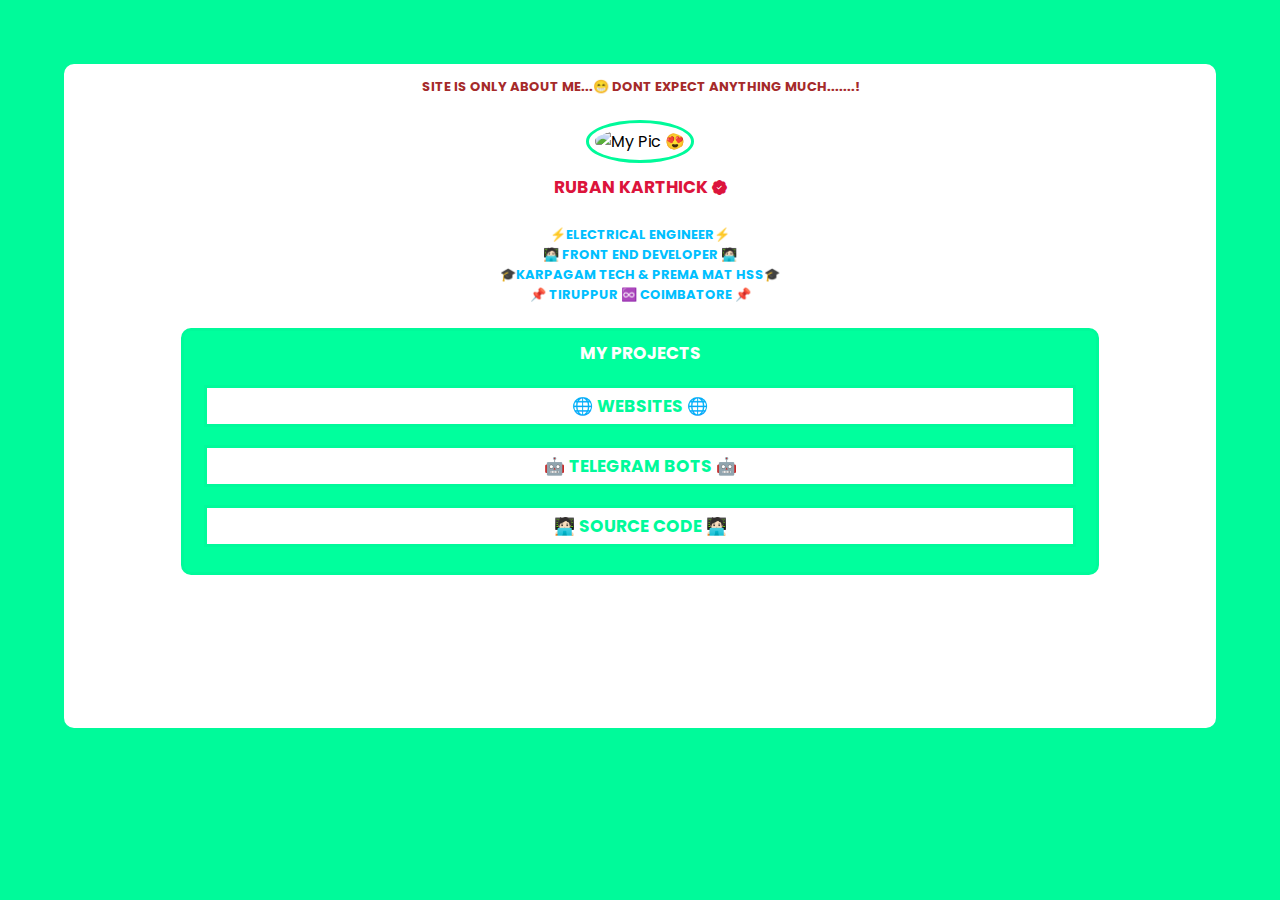
==== index.html @ af579323 "Add files via upload" ====
<!doctype html>
<html lang="en">

<head>
    <meta charset="utf-8">
    <title>Its Me Ruban..!</title>
    <link rel="icon" href="assets/title.ico">
    <link rel="stylesheet" href="mine.css">
    <meta name="viewport" content="width=device-width, initial-scale=1">
    <link rel="icon" type="image/x-icon" href="favicon.ico">
    <link rel="preconnect" href="https://fonts.googleapis.com">
    <link rel="preconnect" href="https://fonts.gstatic.com" crossorigin>
    <link href="https://fonts.googleapis.com/css2?family=Poppins:wght@100;200;300;400;600;700&display=swap"
        rel="stylesheet">
    <link rel="stylesheet" href="https://cdnjs.cloudflare.com/ajax/libs/font-awesome/6.4.0/css/all.min.css">
    <link rel="stylesheet" href="https://cdnjs.cloudflare.com/ajax/libs/font-awesome/4.7.0/css/font-awesome.min.css">
    <link rel="stylesheet" href="https://cdnjs.cloudflare.com/ajax/libs/font-awesome/4.7.0/css/font-awesome.min.css">
    <link rel="stylesheet" href="https://cdnjs.cloudflare.com/ajax/libs/font-awesome/6.4.0/css/font-awesome.min.css">
    <link rel="stylesheet" href="https://cdn.jsdelivr.net/npm/bootstrap-icons@1.3.0/font/bootstrap-icons.css">
</head>


<!--------JAVASCRIPT FOR TOGGLE MENU------->
<script>

    var navLinks = document.getElementById("navLinks");

    function hidemenu() {
        navLinks.style.right = "-300px";
    }
    function showmenu() {
        navLinks.style.right = "0";
    }

</script>
<script src="https://ajax.googleapis.com/ajax/libs/jquery/3.6.3/jquery.min.js"></script>
<script>
    $(document).ready(function () {
        $("#flip1").click(function () {
            $("#panel1").slideToggle("0.7s");
        });
    });
    $(document).ready(function () {
        $("#flip2").click(function () {
            $("#panel2").slideToggle("0.7s");
        });
    });
    $(document).ready(function () {
        $("#flip3").click(function () {
            $("#panel3").slideToggle("0.7s");
        });
    });
    $(document).ready(function () {
        $("#flip4").click(function () {
            $("#panel4").slideToggle("0.7s");
        });
    });
    $(document).ready(function () {
        $("#flip5").click(function () {
            $("#panel5").slideToggle("0.7s");
        });
    });
    $(document).ready(function () {
        $("#flip6").click(function () {
            $("#panel6").slideToggle("0.7s");
        });
    });
    $(document).ready(function () {
        $("#flip7").click(function () {
            $("#panel7").slideToggle("0.7s");
        });
    });
    $(document).ready(function () {
        $("#flip8").click(function () {
            $("#panel8").slideToggle("0.7s");
        });
    });
    $(document).ready(function () {
        $("#flip9").click(function () {
            $("#panel9").slideToggle("0.7s");
        });
    });
    $(document).ready(function () {
        $("#flip10").click(function () {
            $("#panel10").slideToggle("0.7s");
        });
    });
    $(document).ready(function () {
        $("#flip11").click(function () {
            $("#panel12").slideToggle("0.7s");
        });
    });
    $(document).ready(function () {
        $("#flip12").click(function () {
            $("#panel12").slideToggle("0.7s");
        });
    });
    $(document).ready(function () {
        $("#flip13").click(function () {
            $("#panel13").slideToggle("0.7s");
        });
    });
    $(document).ready(function () {
        $("#flip14").click(function () {
            $("#panel14").slideToggle("0.7s");
        });
    });
    $(document).ready(function () {
        $("#flip15").click(function () {
            $("#panel15").slideToggle("0.7s");
        });
    });
</script>

<body>
    <section class="brdr">
        <div class="info">
            <h1>SITE IS ONLY ABOUT ME...😁
                DONT EXPECT ANYTHING MUCH.......!</h1>
            <img src="https://rubankarthick.github.io/ruban-resume/pic.jpeg" alt="My Pic 😍">
            <h2>RUBAN KARTHICK <span><i class="bi bi-patch-check-fill"></i></span></h2><br>
            <h3>⚡ELECTRICAL ENGINEER⚡</h3>
            <h3>🧑🏻‍💻 FRONT END DEVELOPER 🧑🏻‍💻</h3>
            <h3>🎓KARPAGAM TECH & PREMA MAT HSS🎓</h3>
            <h3>📌 TIRUPPUR ♾️ COIMBATORE 📌</h3>
        </div>

        <div class="index">
            <h4>MY PROJECTS</h4>
            <div class="cntnt">
                <div id="flip1">
                    <p>🌐 WEBSITES 🌐</p>
                </div>
                <div id="panel1">
                    <a href="https://ridzys96.github.io/tamil4katmos" class="green" target="_blank"> MOVIE DOWNLOAD</a>
                    <a href="https://ruban-encodes.github.io/ruban-encodes/" class="white" target="_blank">RUBAN
                        ENCODES</a>
                    <a href="https://ruban-encodes.github.io/ruin/" class="green" target="_blank">E-COMMERCE SITE</a>
                    <a href="https://www.ruban96.online/" class="white" target="_blank">ABOUT SITE</a>
                </div>
            </div>
            <div class="cntnt">
                <div id="flip2">
                    <p>🤖 TELEGRAM BOTS 🤖</p>
                </div>
                <div id="panel2">
                    <a href="https://t.me/ridzy96" class="green" target="_blank"> MY ID</a>
                    <a href="https://t.me/ridzysbot" class="white" target="_blank">BUY BOT</a>
                    <a href="https://t.me/tyrionfilterbot" class="white" target="_blank">MOVIE BOT</a>
                    <a href="https://t.me/filerenamefreebot" class="green" target="_blank">RENAME BOT</a>
                </div>
            </div>
            <div class="cntnt">
                <div id="flip3">
                    <p>🧑🏻‍💻 SOURCE CODE 🧑🏻‍💻</p>
                </div>
                <div id="panel3">
                    <a href="" class="white" target="_blank">SITES (FREE)</a><br>
                    <a href="" class="white" target="_blank">BOTs (PAID)</a>
                </div><br>
            </div>
        </div>
    </section>
</body>
---- mine.css ----
* {
    margin: 0;
    padding: 0%;
    font-family: 'Poppins', sans-serif;
}

a {
    color: #ff0000;
    text-decoration: none;
}

body {
    background-color: #00FA9A;
    text-align: center;
}

body::-webkit-scrollbar {
    display: none;
}

/*--------------------main---------------------*/

h1 {
    color: #A52A2A;
    font-size: 13px;
    padding: 1%;
}

h2 {
    font-size: 17px;
    color: #DC143C;
}

h3 {
    font-size: 13px;
    color: #00BFFF;
}

h4 {
    font-size: 17px;
    color: white;
    margin: 1%;
}

img {
    width: 15%;
    margin: 1%;
    padding: 0.5%;
    border-radius: 50%;
    border: 3px solid #00FA9A;
}

/*---------------------border-------------------*/

.brdr {
    margin: 5%;
    border: 2px solid white;
    border-radius: 10px;
    background-color: white;
    padding-bottom: 10%;
}


/*------------------index-------------*/

.index {
    margin: 2%;
    margin-left: 10%;
    margin-right: 10%;
    background-color: #00ff9d;
    border: 3px solid #00FA9A;
    border-radius: 10px;
}

.index .cntnt {
    margin-top: 2%;
}

p {
    text-align: center;
    font-size: 17PX;
}


/*----------------------BUTTONS--------------------*/

.green {
    border: 3px solid;
    display: inline-block;
    text-decoration: none;
    color: #FFFFFF;
    font-size: 12px;
    font-weight: 700;
    padding: 07px 10px;
    background: #00ff9d;
    border: 3px solid #00ff9d;
    position: relative;
    cursor: pointer;
    margin: 2%;
}

.green:hover {
    border: 3px solid #00ff9d;
    background: #ffffff;
    color: #00ff9d;
    transition: 0.2s;
}

.white {
    border: 3px solid;
    display: inline-block;
    text-decoration: none;
    color: #00ff9d;
    font-size: 12px;
    font-weight: 700;
    padding: 07px 10px;
    background: #ffffff;
    border: 3px solid #00ff9d;
    position: relative;
    cursor: pointer;
    margin: 2%;
}

.white:hover {
    border: 3px solid #00ff9d;
    background: #00ff9d;
    color: #ffffff;
    transition: 0.2s;
}





/*--------------------- icons ----------------------*/

.fa-brands {
    color: #ff1100;
    margin: 0px 13px;
    cursor: pointer;
}

.fa-solid {
    color: #00aeff;
    margin: 0px 13px;
    cursor: pointer;
}

.fa-regular {
    color: #ff1100;
    margin: 0px 13px;
    cursor: pointer;
}

.bi {
    font-size: 15px;
}



















/*------------------- Toggle-1----------------------------*/

#panel1 {
    padding: 5px;
    text-align: center;
    background-color: #ffffff;
    border: solid 3px #00FA9A;
    display: none;
    text-align: center;
    margin-left: 20px;
    margin-right: 20px;
    cursor: pointer;
}

#flip1 {
    margin-left: 20px;
    margin-right: 20px;
    padding: 5px;
    background-color: #ffffff;
    border: solid 3px #00FA9A;
    color: #00FA9A;
    text-align: left;
    font-size: 12px;
    font-style: normal;
    font-weight: 700;
    cursor: pointer;
}

#flip1:hover {
    background-color: #00FA9A;
    color: #ffffff;
    transition: 0.4s;
    border: solid 3px white;
    cursor: pointer;
}



#panel2 {
    padding: 5px;
    text-align: center;
    background-color: #ffffff;
    border: solid 3px #00FA9A;
    display: none;
    text-align: center;
    margin-left: 20px;
    margin-right: 20px;
    cursor: pointer;
}

#flip2 {
    margin-left: 20px;
    margin-right: 20px;
    padding: 5px;
    background-color: #ffffff;
    border: solid 3px #00FA9A;
    color: #00FA9A;
    text-align: left;
    font-size: 12px;
    font-style: normal;
    font-weight: 700;
    cursor: pointer;
}

#flip2:hover {
    background-color: #00FA9A;
    color: #ffffff;
    transition: 0.4s;
    border: solid 3px white;
    cursor: pointer;
}



#panel3 {
    padding: 5px;
    text-align: center;
    background-color: #ffffff;
    border: solid 3px #00FA9A;
    display: none;
    text-align: center;
    margin-left: 20px;
    margin-right: 20px;
    cursor: pointer;
}

#flip3 {
    margin-left: 20px;
    margin-right: 20px;
    padding: 5px;
    background-color: #ffffff;
    border: solid 3px #00FA9A;
    color: #00FA9A;
    text-align: left;
    font-size: 12px;
    font-style: normal;
    font-weight: 700;
    cursor: pointer;
}

#flip3:hover {
    background-color: #00FA9A;
    color: #ffffff;
    transition: 0.4s;
    border: solid 3px white;
    cursor: pointer;
}



#panel4 {
    padding: 5px;
    text-align: center;
    background-color: #ffffff;
    border: solid 3px #00FA9A;
    display: none;
    text-align: center;
    margin-left: 20px;
    margin-right: 20px;
    cursor: pointer;
}

#flip4 {
    margin-left: 20px;
    margin-right: 20px;
    padding: 5px;
    background-color: #ffffff;
    border: solid 3px #00FA9A;
    color: #00FA9A;
    text-align: left;
    font-size: 12px;
    font-style: normal;
    font-weight: 700;
    cursor: pointer;
}

#flip4:hover {
    background-color: #00FA9A;
    color: #ffffff;
    transition: 0.4s;
    border: solid 3px white;
    cursor: pointer;
}











@media(max-width:700px) {

    .green {
        font-size: 9px;
    }

    .white {
        font-size: 9px;
    }

    h1{
        font-size: 08px;
    }

    h3{
        font-size: 11px;
    }

    h4{
        font-size: 13px;
    }

    p{
        font-size: 13px;
    }

    .info{
        margin-bottom: 10%;
    }

    img {
        width: 45%;
        margin-left: 5%;
        margin-top: 5%;
        margin-right: 5%;
        margin-bottom: 0%;
        padding: 2%;
        border-radius: 50%;
        border: 3px solid #00FA9A;
    }
}
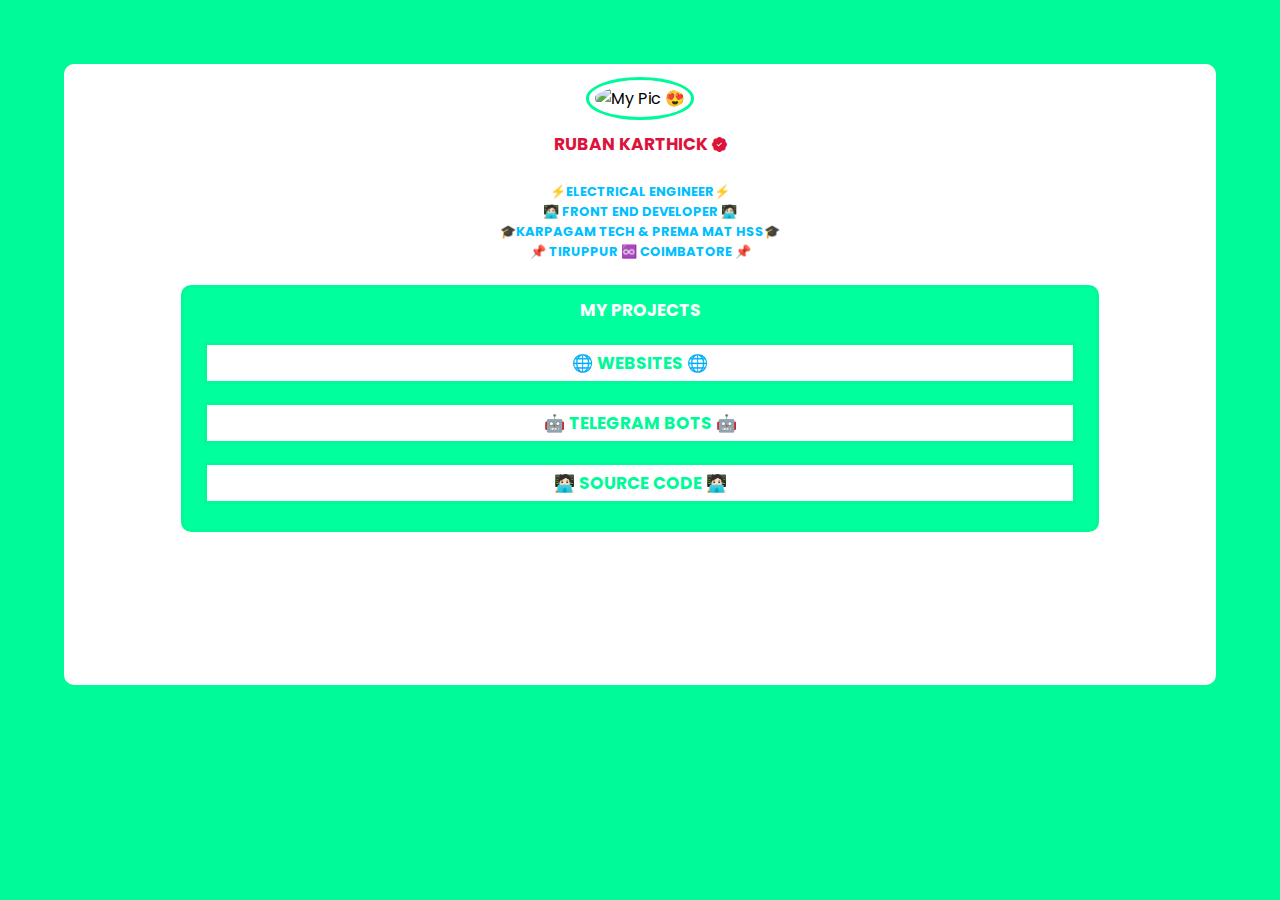
==== commit 79cd4710: "Update index.html" ====
--- a/index.html
+++ b/index.html
@@ -115,8 +115,6 @@
 <body>
     <section class="brdr">
         <div class="info">
-            <h1>SITE IS ONLY ABOUT ME...😁
-                DONT EXPECT ANYTHING MUCH.......!</h1>
             <img src="https://rubankarthick.github.io/ruban-resume/pic.jpeg" alt="My Pic 😍">
             <h2>RUBAN KARTHICK <span><i class="bi bi-patch-check-fill"></i></span></h2><br>
             <h3>⚡ELECTRICAL ENGINEER⚡</h3>
@@ -161,4 +159,4 @@
             </div>
         </div>
     </section>
-</body>+</body>
